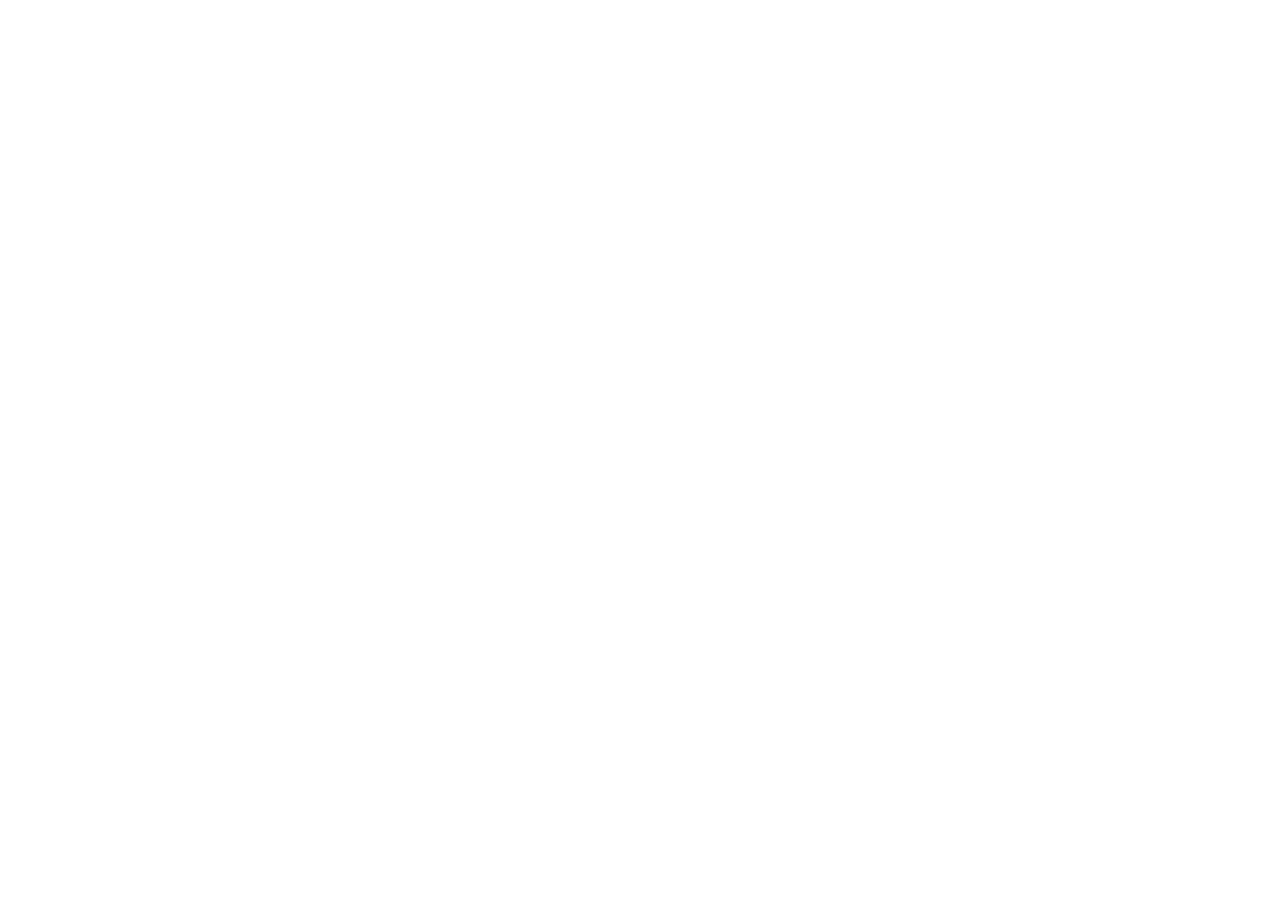
==== index.html @ 7e12feab "added html" ====
<!DOCTYPE html>
<html lang="en">
<head>
    <meta charset="UTF-8">
    <meta http-equiv="X-UA-Compatible" content="IE=edge">
    <meta name="viewport" content="width=device-width, initial-scale=1.0">
    <title>Document</title>
</head>
<body>
    
</body>
</html>
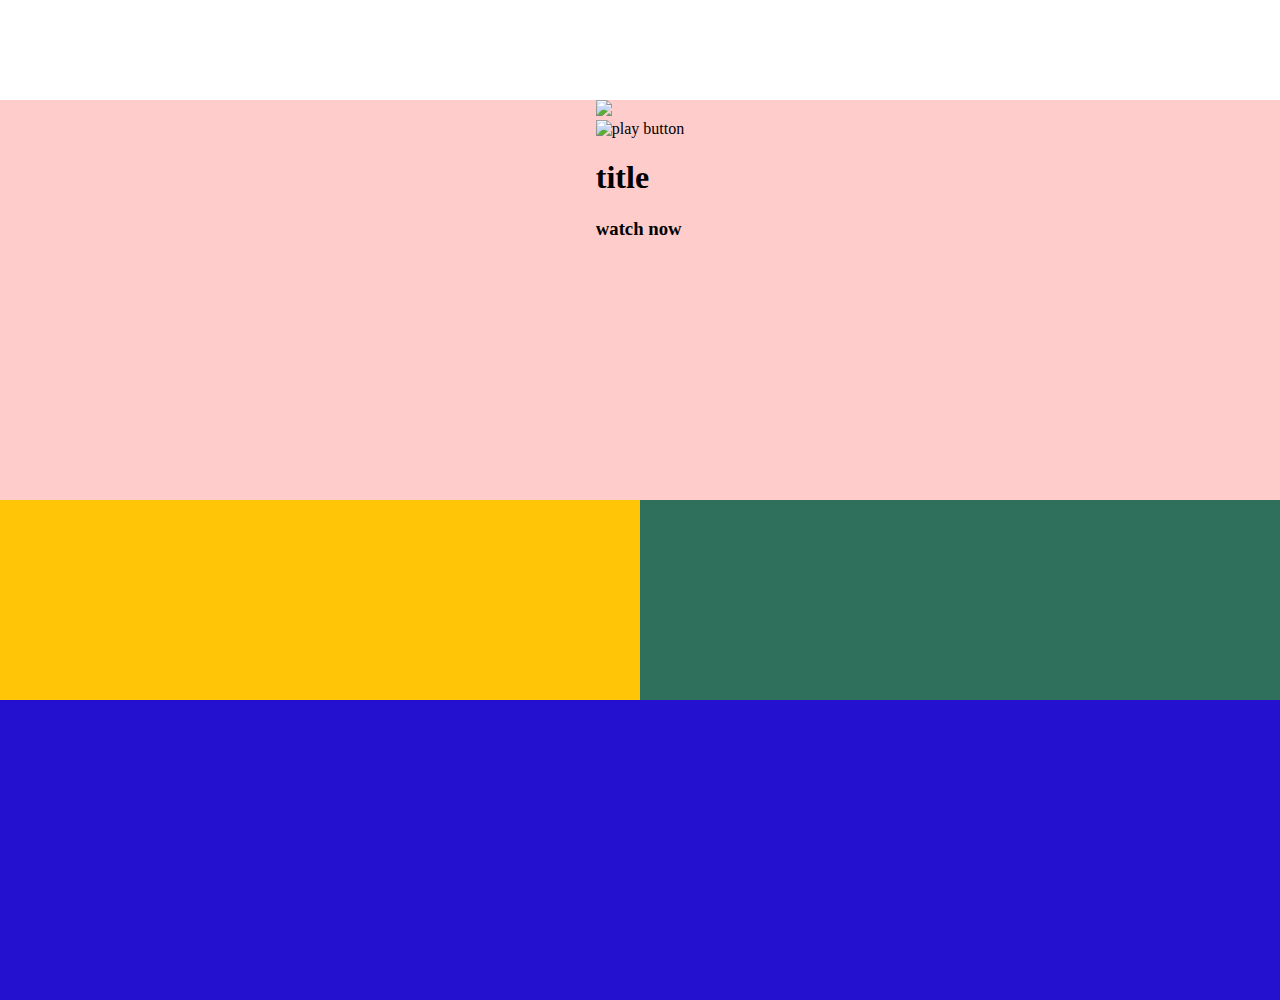
==== commit 8cc61ad7: "initial structure progress" ====
--- a/index.html
+++ b/index.html
@@ -3,10 +3,37 @@
 <head>
     <meta charset="UTF-8">
     <meta http-equiv="X-UA-Compatible" content="IE=edge">
+    <link href="Stylesheets/main.css" type="text/css" rel="stylesheet">
     <meta name="viewport" content="width=device-width, initial-scale=1.0">
     <title>Document</title>
 </head>
 <body>
-    
+    <div id="container">
+        <Header>
+            <nav></nav>
+        </Header>
+        
+        <section id="banner">
+                <div id="spinner">
+                        <img class="spinnerImage" src="https://images.unsplash.com/photo-1485498128961-422168ba5f87?ixlib=rb-1.2.1&ixid=MnwxMjA3fDB8MHxwaG90by1wYWdlfHx8fGVufDB8fHx8&auto=format&fit=crop&w=930&q=80"/>
+                        <div class="spinnerContent">
+                            <img src="" alt="play button"/>
+                            <h1>title</h1>
+                            <h3>watch now</h3>
+                        </div>     
+                </div>
+        </section>
+        <section id="a1">
+
+        </section>
+
+        <section id="a2">
+
+        </section>
+        
+        <footer>
+
+        </footer>
+    </div>
 </body>
 </html>--- a/Stylesheets/main.css
+++ b/Stylesheets/main.css
@@ -0,0 +1,54 @@
+body {
+    padding: 0;
+    margin: 0;
+    box-sizing: border-box;
+    background-color: #000;
+}
+
+#container {
+    display: grid;
+    grid-template-areas: 
+    "nav nav"
+    "banner banner"
+    "a1 a2"
+    "footer footer";
+    grid-template-columns: 50% 50%;
+    grid-template-rows: 100px 400px 200px 300px;
+    
+}
+
+header {
+    grid-area: nav;
+    background-color: #fff;
+    display: flex;
+}
+
+#banner{
+    grid-area: banner;
+    background-color: #ffcccc;
+    display: flex;
+    justify-content: center;
+}
+
+#a1 {
+    grid-area: a1;
+    background-color: #ffc506;
+    display: flex;
+}
+
+#a2 {
+    grid-area: a2;
+    background-color: rgb(46, 112, 92);
+    display: flex;
+}
+
+footer {
+    grid-area: footer;
+    background-color: rgb(36, 17, 207);
+    display: flex;
+}
+
+.spinnerImage {
+    height: 100%;
+    object-fit: fill;
+}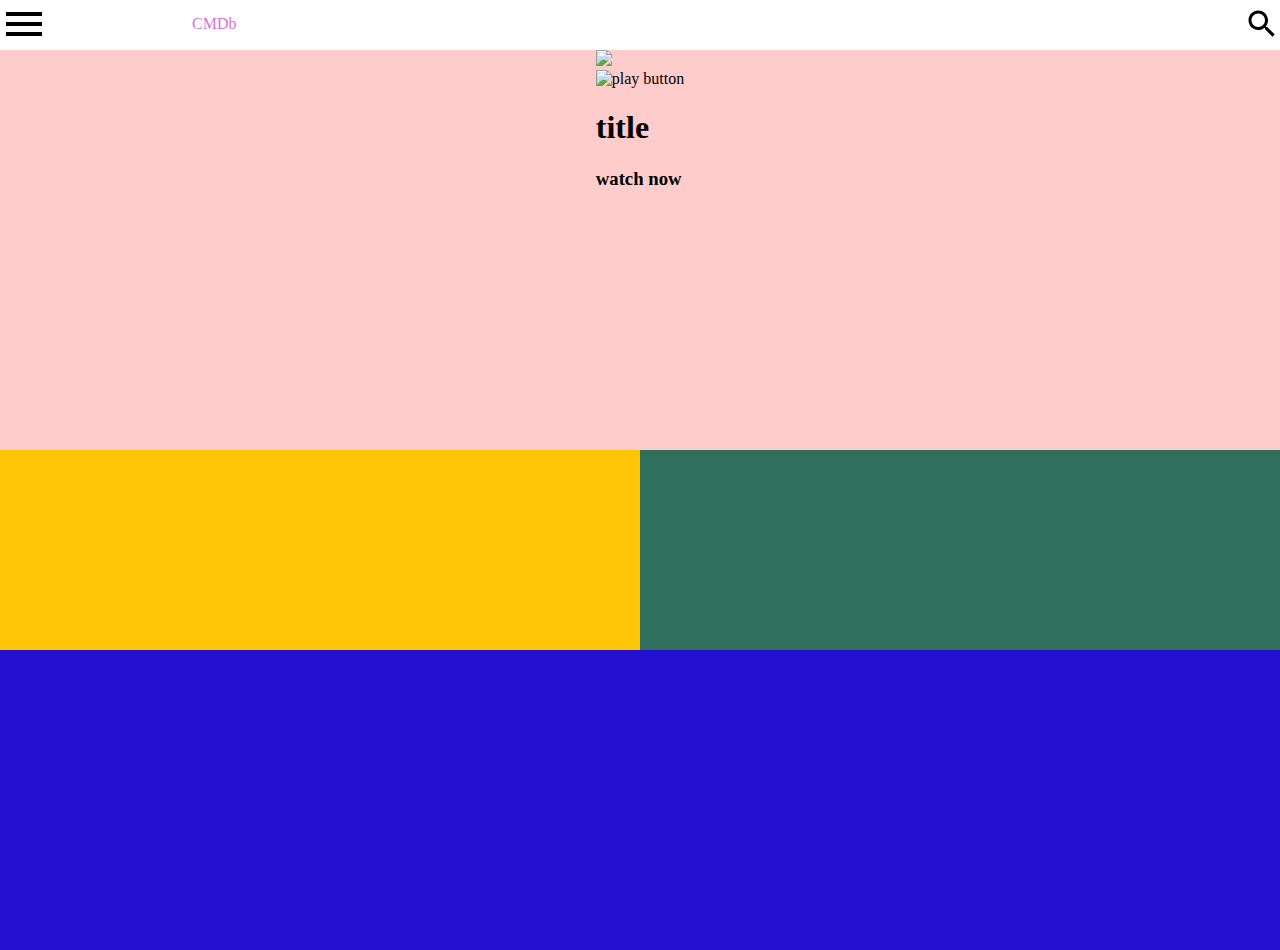
==== commit 4d5cf774: "js started" ====
--- a/index.html
+++ b/index.html
@@ -8,10 +8,25 @@
     <title>Document</title>
 </head>
 <body>
+    <Header>
+            <nav>
+                <img id="burger" src="Resources/Images/burgerClosed.svg"/>
+                <a id="logo" href="#this">CMDb</a>
+                <div id="searchContainer">
+                    <form>
+                        <input id="searchField" type="text" placeholder="Search"/>
+                    </form>
+                    <img id="search" src="Resources/Images/magnifyingGlass.svg"/>
+                </div>
+
+            <div id="burgermenu">
+                
+            </div>
+            
+            </nav>
+        </Header>
     <div id="container">
-        <Header>
-            <nav></nav>
-        </Header>
+        
         
         <section id="banner">
                 <div id="spinner">
@@ -36,4 +51,7 @@
         </footer>
     </div>
 </body>
+<script type="text/javascript" src="Scripts/main.js">
+
+</script>
 </html>--- a/Stylesheets/main.css
+++ b/Stylesheets/main.css
@@ -8,19 +8,29 @@
 #container {
     display: grid;
     grid-template-areas: 
-    "nav nav"
     "banner banner"
     "a1 a2"
     "footer footer";
     grid-template-columns: 50% 50%;
-    grid-template-rows: 100px 400px 200px 300px;
+    grid-template-rows: 400px 200px 300px;
     
 }
 
 header {
     grid-area: nav;
     background-color: #fff;
-    display: flex;
+    height: 50px;
+    transition: height 0.3s ease-in-out;
+}
+
+nav{
+    display: grid;
+    
+    align-items: center;
+    grid-template-areas: 
+    "burger logotype search";
+    grid-template-columns: 15% 25% 60%;
+    z-index: 20;
 }
 
 #banner{
@@ -49,6 +59,62 @@
 }
 
 .spinnerImage {
+    height: auto;
+    max-width: 100%;
+    object-fit: fill;
+}
+
+#logo{
+    text-decoration: none;
+    color: orchid;
+    grid-area: logotype;
+}
+
+#burger{
+    min-width: 48px;
+    grid-area: burger;
+}
+
+#searchContainer{
+    grid-area: search;
+    display: flex;
+    justify-content: right;
+}
+#searchContainerExpanded{
+    display: flex;
+    height: 50px;
+    background-color: bisque;
+    grid-area: burger;
+    grid-column: 1 / span 3;
+    justify-content: right;
+    width: 100%;
+}
+#searchContainerExpanded form{
+    display: block;
+    width: 100%;
+}
+#searchContainerExpanded form input{
+    display: block;
     height: 100%;
-    object-fit: fill;
-}+    background-color: transparent;
+    font-size: 25px;
+    border: none;
+    margin: 0;
+    width: 80%;
+}
+
+#searchContainer form{
+    display: none;
+}
+#searchContainer img{
+    min-width: 36px;
+}
+
+#burgermenu{
+    position: absolute;
+    top: -300px;
+    height: 300px;
+    width: 100%;
+    background-color: bisque;
+    z-index: 10;
+}
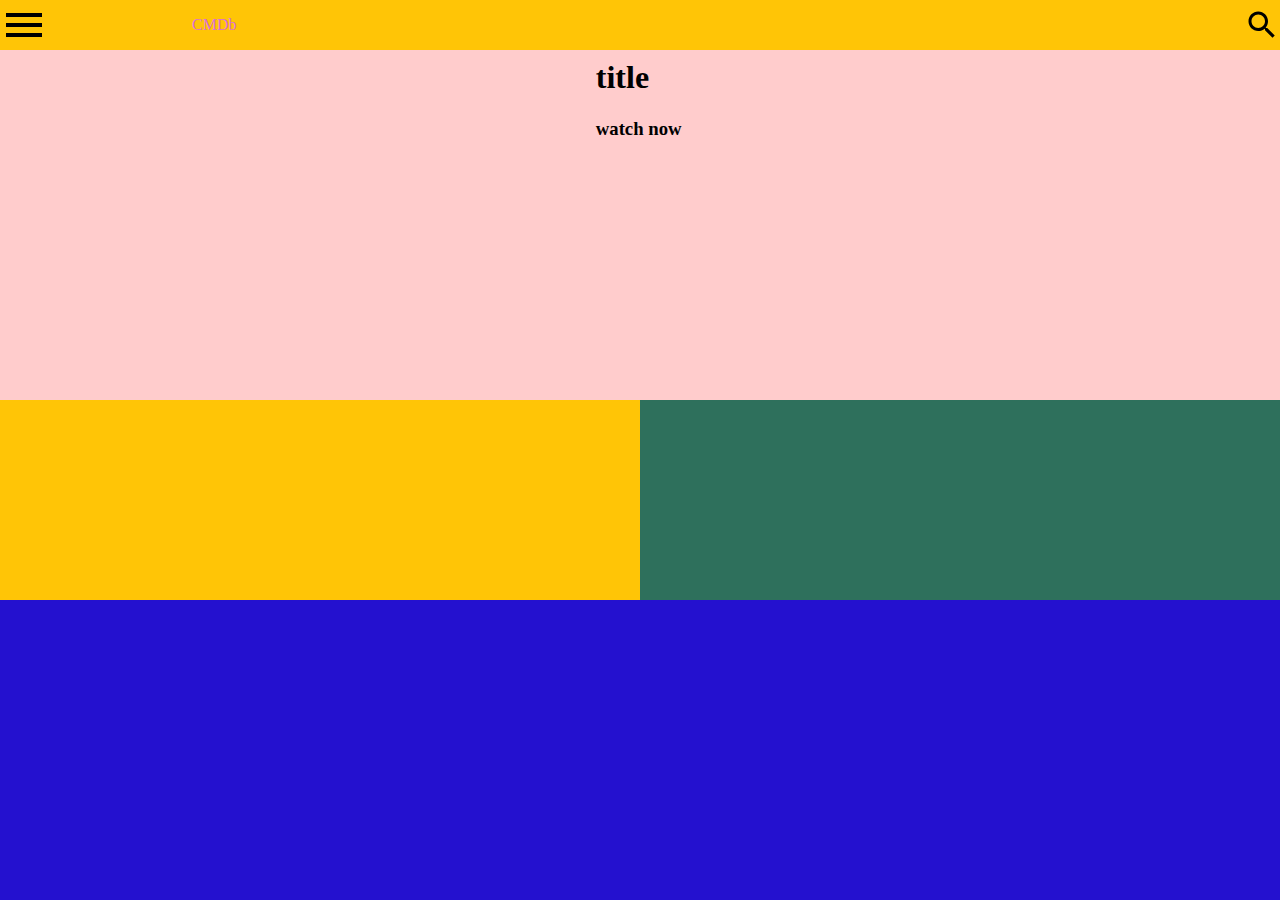
==== commit 17f4471f: "Burger menu improvements" ====
--- a/index.html
+++ b/index.html
@@ -18,12 +18,20 @@
                     </form>
                     <img id="search" src="Resources/Images/magnifyingGlass.svg"/>
                 </div>
-
+            </nav>
             <div id="burgermenu">
-                
+                <ul>
+                    <li>
+                        <a class="navlink" href="#">Hi</a>
+                    </li>
+                    <li>
+                        <a class="navlink" href="#">Helllo</a>
+                    </li>
+                    <li>
+                        <a class="navlink" href="#">Henlo</a>
+                    </li>
+                </ul>
             </div>
-            
-            </nav>
         </Header>
     <div id="container">
         
--- a/Stylesheets/main.css
+++ b/Stylesheets/main.css
@@ -17,20 +17,22 @@
 }
 
 header {
+    position: absolute;
+    width: 100%;
     grid-area: nav;
     background-color: #fff;
     height: 50px;
-    transition: height 0.3s ease-in-out;
+    z-index: 5;
 }
 
 nav{
     display: grid;
-    
+    height: 100%;
     align-items: center;
     grid-template-areas: 
     "burger logotype search";
     grid-template-columns: 15% 25% 60%;
-    z-index: 20;
+    background-color: #ffc506;
 }
 
 #banner{
@@ -112,9 +114,29 @@
 
 #burgermenu{
     position: absolute;
-    top: -300px;
-    height: 300px;
+    top: -50px;
+    height: 100px;
     width: 100%;
-    background-color: bisque;
-    z-index: 10;
+    background-color: black;
+    transition: top 0.3s ease-in-out;
+    z-index: -1;
 }
+
+#burgermenu ul {
+    display: flex;
+    flex-direction: column;
+    height: 100%;
+    list-style: none;
+    justify-content: space-evenly;
+    padding: 0;
+    margin: 0 10px;
+}
+
+.navlink {
+    padding-top: 10px;
+    font-size: 20px;
+    font-weight: bold;
+    text-decoration: none;
+    color: #fff;
+    
+}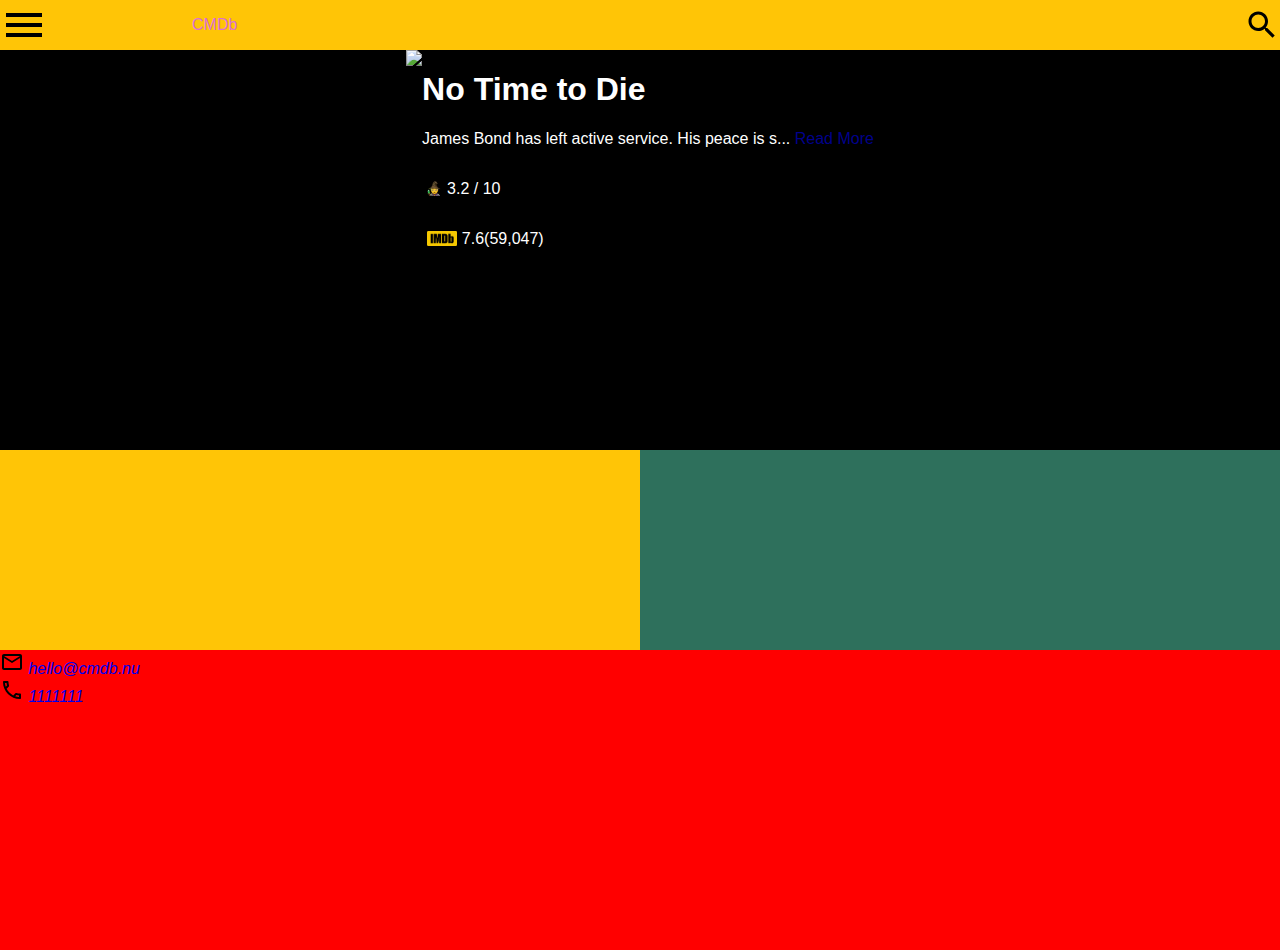
==== commit 38554adf: "progress" ====
--- a/index.html
+++ b/index.html
@@ -37,14 +37,25 @@
         
         
         <section id="banner">
-                <div id="spinner">
-                        <img class="spinnerImage" src="https://images.unsplash.com/photo-1485498128961-422168ba5f87?ixlib=rb-1.2.1&ixid=MnwxMjA3fDB8MHxwaG90by1wYWdlfHx8fGVufDB8fHx8&auto=format&fit=crop&w=930&q=80"/>
+                        <img id="spinnerImage" src="https://images.unsplash.com/photo-1485498128961-422168ba5f87?ixlib=rb-1.2.1&ixid=MnwxMjA3fDB8MHxwaG90by1wYWdlfHx8fGVufDB8fHx8&auto=format&fit=crop&w=930&q=80"/>
                         <div class="spinnerContent">
-                            <img src="" alt="play button"/>
-                            <h1>title</h1>
-                            <h3>watch now</h3>
+                            <h1 id="title">title</h1>
+                            <p id="plot">
+                                <a id="expandPlot" href="#">Read More</a>
+                            </p>
+                            <div id="ratings">
+                                <div class="ratingContainer">
+                                    <img src="Resources/Images/cmdblogo.png"> 
+                                    <p id="CMDbRating"></p>
+                                </div>
+                                <div class="ratingContainer">
+                                    <img src="Resources/Images/imdblogo.png"> 
+                                    <p id="IMDbRating"></p>
+                                </div>
+                                
+                            </div>
+                            
                         </div>     
-                </div>
         </section>
         <section id="a1">
 
@@ -55,7 +66,10 @@
         </section>
         
         <footer>
-
+            <address>
+                <img src="Resources/Images/email.svg"> <a href="mailto: hello@cmdb.nu">hello@cmdb.nu</a></br>
+                <img src="Resources/Images/phone.svg"> <a href="tel: 1111111">1111111</a>
+            </address>
         </footer>
     </div>
 </body>
--- a/Stylesheets/main.css
+++ b/Stylesheets/main.css
@@ -3,6 +3,7 @@
     margin: 0;
     box-sizing: border-box;
     background-color: #000;
+    font-family: Arial, Helvetica, sans-serif;
 }
 
 #container {
@@ -17,7 +18,6 @@
 }
 
 header {
-    position: absolute;
     width: 100%;
     grid-area: nav;
     background-color: #fff;
@@ -40,12 +40,37 @@
     background-color: #ffcccc;
     display: flex;
     justify-content: center;
+    background: linear-gradient(transparent, black) ;
+    color: white;
+    max-width: 100%;
+}
+
+#ratings img{
+    width: auto;
+    max-height: 15px;
+    margin: 0px 5px;
+}
+
+.ratingContainer{
+    display: flex;
+    flex-wrap: wrap;
+    align-items: center;
+}
+
+
+#banner a{
+    text-decoration: none;
+    color: darkblue;
 }
 
 #a1 {
     grid-area: a1;
     background-color: #ffc506;
     display: flex;
+}
+
+input:focus{
+    outline:none;
 }
 
 #a2 {
@@ -56,15 +81,20 @@
 
 footer {
     grid-area: footer;
-    background-color: rgb(36, 17, 207);
+    background-color: red;
     display: flex;
 }
 
-.spinnerImage {
-    height: auto;
-    max-width: 100%;
-    object-fit: fill;
+footer a{
+    text-decoration: none;
 }
+
+#spinnerImage {
+    max-height: 250px;
+    width: auto;
+    z-index: -2;
+}
+
 
 #logo{
     text-decoration: none;
@@ -74,6 +104,7 @@
 
 #burger{
     min-width: 48px;
+    height: auto;
     grid-area: burger;
 }
 
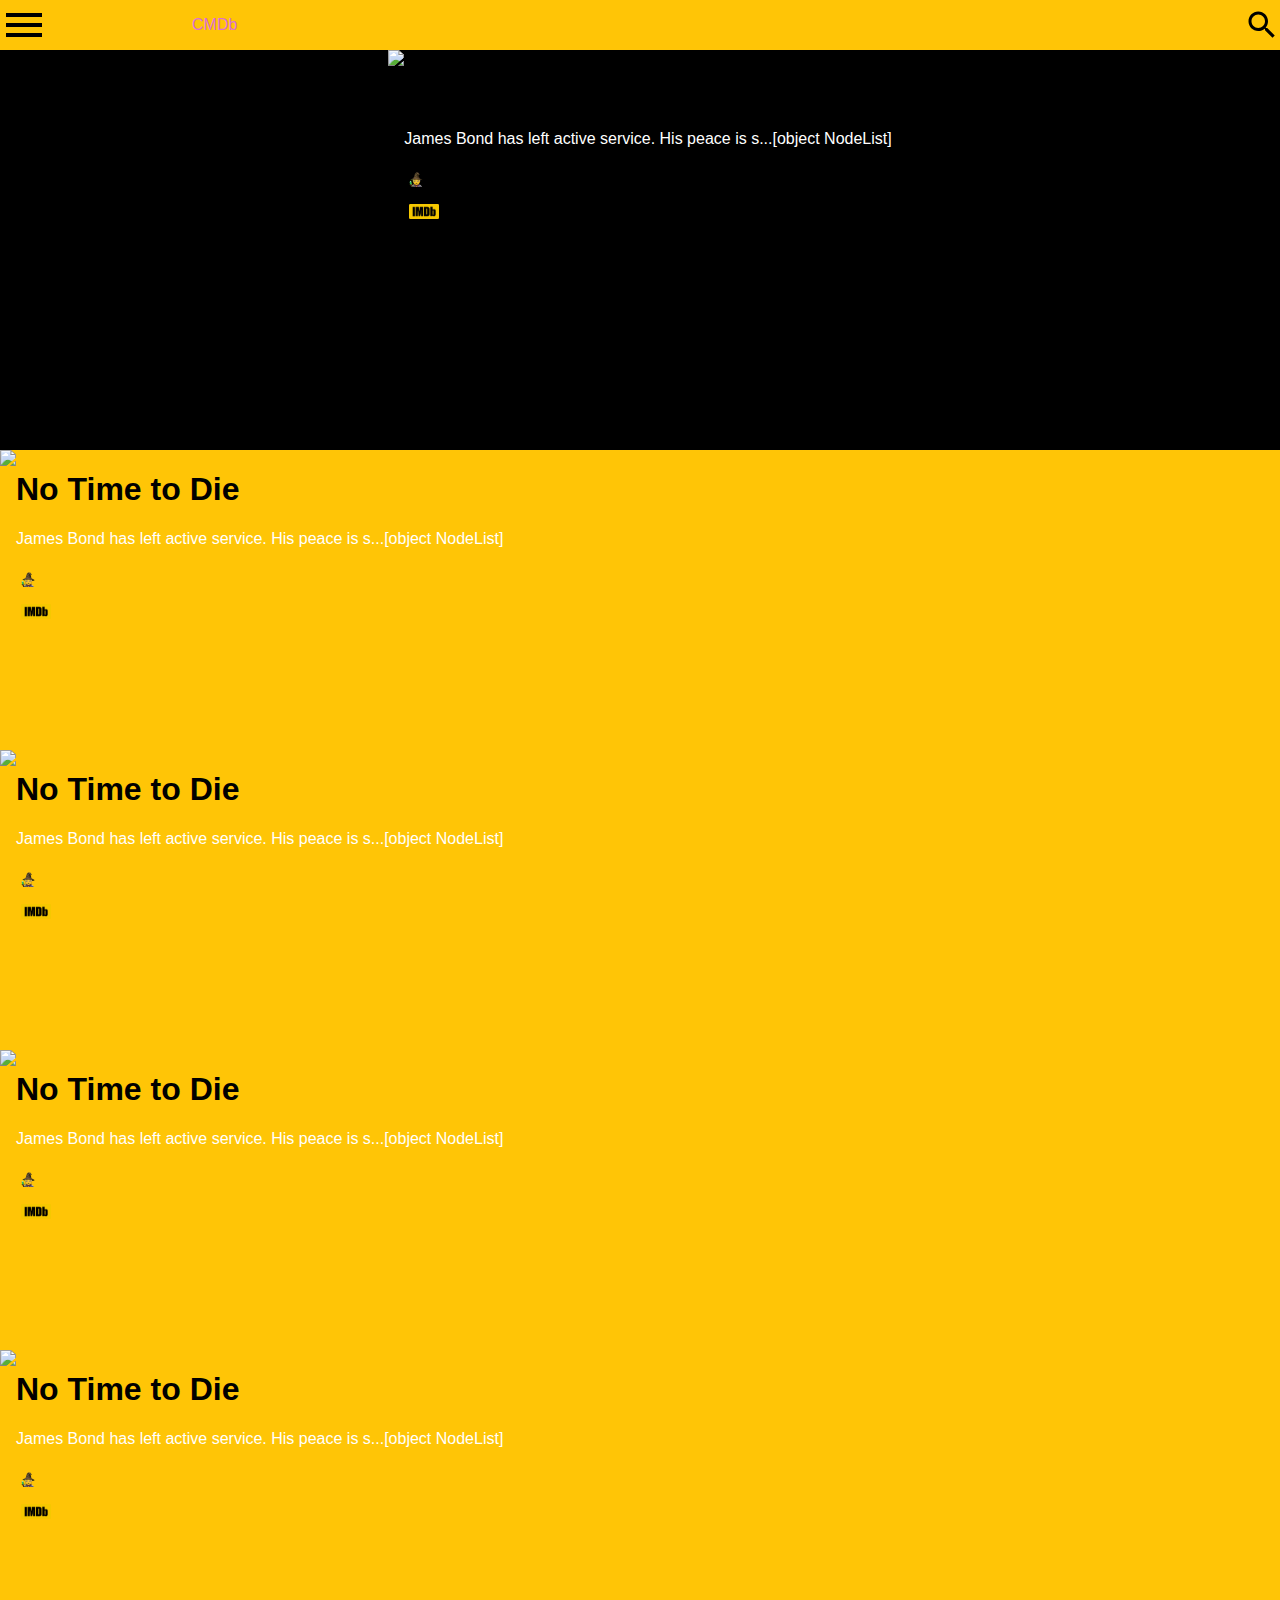
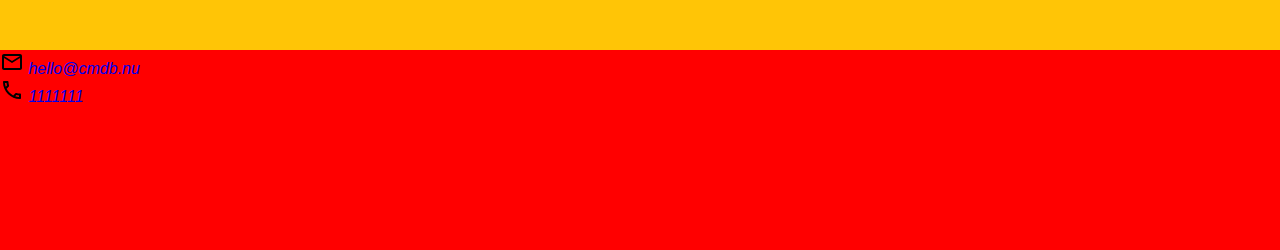
==== commit 80c09f7d: "dynamically importing content in progress" ====
--- a/index.html
+++ b/index.html
@@ -37,13 +37,13 @@
         
         
         <section id="banner">
-                        <img id="spinnerImage" src="https://images.unsplash.com/photo-1485498128961-422168ba5f87?ixlib=rb-1.2.1&ixid=MnwxMjA3fDB8MHxwaG90by1wYWdlfHx8fGVufDB8fHx8&auto=format&fit=crop&w=930&q=80"/>
+                        <img class="spinnerImage" src="https://images.unsplash.com/photo-1485498128961-422168ba5f87?ixlib=rb-1.2.1&ixid=MnwxMjA3fDB8MHxwaG90by1wYWdlfHx8fGVufDB8fHx8&auto=format&fit=crop&w=930&q=80"/>
                         <div class="spinnerContent">
-                            <h1 id="title">title</h1>
-                            <p id="plot">
+                            <h1 class="title">title</h1>
+                            <p class="plot">
                                 <a id="expandPlot" href="#">Read More</a>
                             </p>
-                            <div id="ratings">
+                            <div class="ratings">
                                 <div class="ratingContainer">
                                     <img src="Resources/Images/cmdblogo.png"> 
                                     <p id="CMDbRating"></p>
@@ -58,11 +58,19 @@
                         </div>     
         </section>
         <section id="a1">
+            <div class="carouselItem">
+                
 
-        </section>
-
-        <section id="a2">
-
+            </div>
+            <div class="carouselItem">
+                
+            </div>
+            <div class="carouselItem">
+               
+            </div>
+            <div class="carouselItem">
+                
+            </div>
         </section>
         
         <footer>
--- a/Stylesheets/main.css
+++ b/Stylesheets/main.css
@@ -4,17 +4,17 @@
     box-sizing: border-box;
     background-color: #000;
     font-family: Arial, Helvetica, sans-serif;
+    
 }
 
 #container {
     display: grid;
     grid-template-areas: 
-    "banner banner"
-    "a1 a2"
-    "footer footer";
-    grid-template-columns: 50% 50%;
-    grid-template-rows: 400px 200px 300px;
-    
+    "banner"
+    "a1"
+    "footer";
+    grid-template-rows: 400px 1fr 200px;
+    overflow-x:hidden;
 }
 
 header {
@@ -41,11 +41,12 @@
     display: flex;
     justify-content: center;
     background: linear-gradient(transparent, black) ;
-    color: white;
+    width: 100vw;
     max-width: 100%;
+    z-index: 2;
 }
 
-#ratings img{
+.ratings img{
     width: auto;
     max-height: 15px;
     margin: 0px 5px;
@@ -67,17 +68,24 @@
     grid-area: a1;
     background-color: #ffc506;
     display: flex;
+    flex-direction: column;
+    justify-content: space-between;
 }
+
+.carouselItem {
+    width: 100vw;
+    height: 300px;
+}
+
+#c {
+    display: flex;
+}
+
 
 input:focus{
     outline:none;
 }
 
-#a2 {
-    grid-area: a2;
-    background-color: rgb(46, 112, 92);
-    display: flex;
-}
 
 footer {
     grid-area: footer;
@@ -89,12 +97,15 @@
     text-decoration: none;
 }
 
-#spinnerImage {
+.spinnerImage {
     max-height: 250px;
     width: auto;
-    z-index: -2;
+    z-index: 1;
 }
 
+.spinnerContent p {
+    color: #fff;
+}
 
 #logo{
     text-decoration: none;
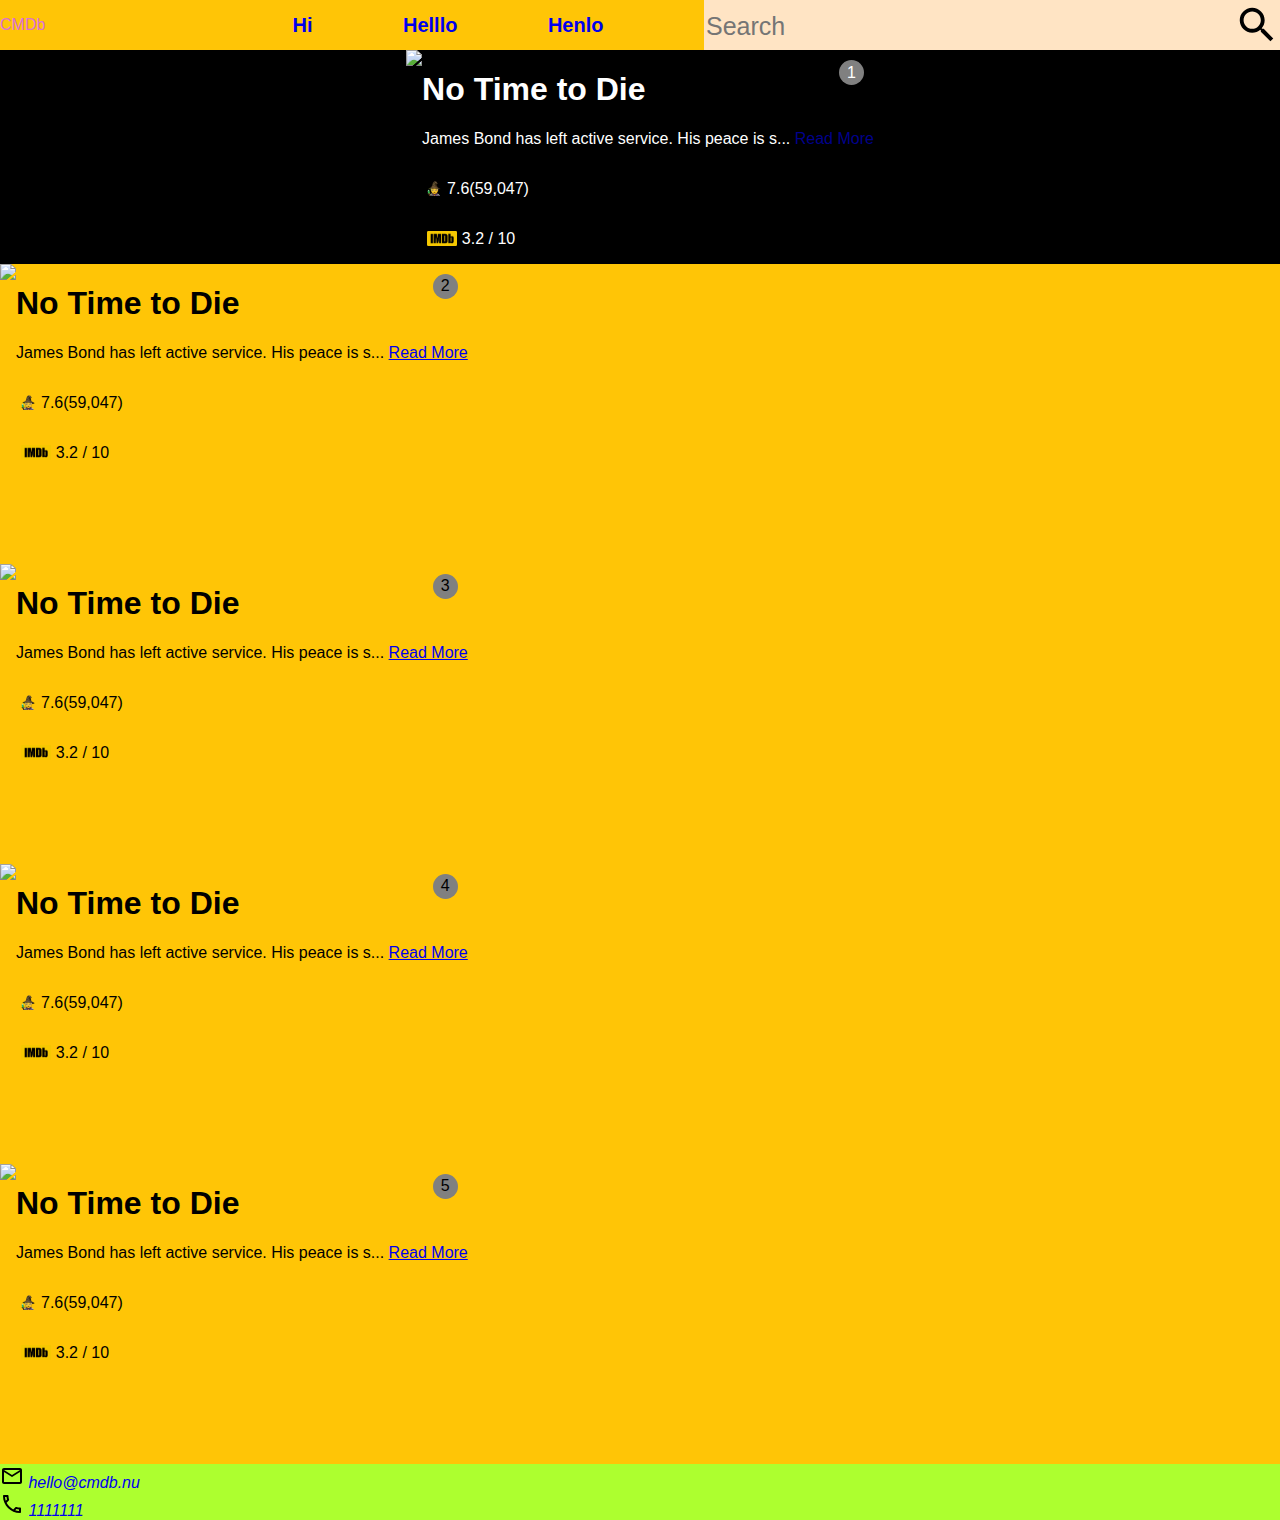
==== commit bdf88211: "progress" ====
--- a/index.html
+++ b/index.html
@@ -18,8 +18,7 @@
                     </form>
                     <img id="search" src="Resources/Images/magnifyingGlass.svg"/>
                 </div>
-            </nav>
-            <div id="burgermenu">
+                <div id="burgermenu">
                 <ul>
                     <li>
                         <a class="navlink" href="#">Hi</a>
@@ -31,30 +30,44 @@
                         <a class="navlink" href="#">Henlo</a>
                     </li>
                 </ul>
+                
             </div>
+            <div id="navlinks">
+                    <ul>
+                        <li>
+                            <a class="navlink" href="#">Hi</a>
+                        </li>
+                        <li>
+                            <a class="navlink" href="#">Helllo</a>
+                        </li>
+                        <li>
+                            <a class="navlink" href="#">Henlo</a>
+                        </li>
+                    </ul>
+                    </div>
+            </nav>
+            
         </Header>
     <div id="container">
-        
-        
         <section id="banner">
                         <img class="spinnerImage" src="https://images.unsplash.com/photo-1485498128961-422168ba5f87?ixlib=rb-1.2.1&ixid=MnwxMjA3fDB8MHxwaG90by1wYWdlfHx8fGVufDB8fHx8&auto=format&fit=crop&w=930&q=80"/>
                         <div class="spinnerContent">
                             <h1 class="title">title</h1>
                             <p class="plot">
-                                <a id="expandPlot" href="#">Read More</a>
+                                <a class="expandPlot" href="#">Read More</a>
                             </p>
                             <div class="ratings">
                                 <div class="ratingContainer">
                                     <img src="Resources/Images/cmdblogo.png"> 
-                                    <p id="CMDbRating"></p>
+                                    <p class="CMDbRating"></p>
                                 </div>
                                 <div class="ratingContainer">
                                     <img src="Resources/Images/imdblogo.png"> 
-                                    <p id="IMDbRating"></p>
+                                    <p class="IMDbRating"></p>
                                 </div>
                                 
                             </div>
-                            
+                            <div class="rank"></div>
                         </div>     
         </section>
         <section id="a1">
@@ -73,13 +86,14 @@
             </div>
         </section>
         
-        <footer>
-            <address>
-                <img src="Resources/Images/email.svg"> <a href="mailto: hello@cmdb.nu">hello@cmdb.nu</a></br>
-                <img src="Resources/Images/phone.svg"> <a href="tel: 1111111">1111111</a>
-            </address>
-        </footer>
+        
     </div>
+    <footer>
+        <address>
+            <img src="Resources/Images/email.svg"> <a href="mailto: hello@cmdb.nu">hello@cmdb.nu</a></br>
+            <img src="Resources/Images/phone.svg"> <a href="tel: 1111111">1111111</a>
+        </address>
+    </footer>
 </body>
 <script type="text/javascript" src="Scripts/main.js">
 
--- a/Stylesheets/main.css
+++ b/Stylesheets/main.css
@@ -8,18 +8,15 @@
 }
 
 #container {
-    display: grid;
-    grid-template-areas: 
-    "banner"
-    "a1"
-    "footer";
-    grid-template-rows: 400px 1fr 200px;
+    display: flex;
+    flex-direction: column;
+    place-items: center;
     overflow-x:hidden;
 }
 
 header {
     width: 100%;
-    grid-area: nav;
+    position: relative;
     background-color: #fff;
     height: 50px;
     z-index: 5;
@@ -36,14 +33,28 @@
 }
 
 #banner{
-    grid-area: banner;
     background-color: #ffcccc;
+    color: white;
     display: flex;
     justify-content: center;
     background: linear-gradient(transparent, black) ;
     width: 100vw;
-    max-width: 100%;
+    max-width: 60%;
     z-index: 2;
+}
+
+.rank{
+    position: absolute;
+    top: 10px;
+    right: 10px;
+    background-color: gray;
+    height: 25px;
+    width: 25px;
+    text-align: center;
+    border-radius: 50%;
+    display: flex;
+    justify-content: center;
+    flex-direction: column;
 }
 
 .ratings img{
@@ -65,8 +76,8 @@
 }
 
 #a1 {
-    grid-area: a1;
     background-color: #ffc506;
+    color: black;
     display: flex;
     flex-direction: column;
     justify-content: space-between;
@@ -88,7 +99,6 @@
 
 
 footer {
-    grid-area: footer;
     background-color: red;
     display: flex;
 }
@@ -103,8 +113,8 @@
     z-index: 1;
 }
 
-.spinnerContent p {
-    color: #fff;
+.spinnerContent{
+    position: relative;
 }
 
 #logo{
@@ -179,6 +189,77 @@
     font-size: 20px;
     font-weight: bold;
     text-decoration: none;
-    color: #fff;
-    
+}
+
+#navlinks{
+    display:none;
+
+}
+
+@media (min-width: 600px){
+    footer{
+        background-color: green;
+    }
+}
+
+@media screen and (min-width: 1000px){
+    footer{
+        background-color: greenyellow;
+    }
+    #burgermenu{
+        display:none
+    }
+
+    #burger{
+        display: none;
+    }
+
+    nav{
+        grid-template-areas: 
+        "logotype navlinks search";
+        grid-template-columns: 15% 40% 45%;
+    }
+
+    #navlinks{
+        display:inline;
+        grid-area: navlinks;
+    }
+
+    #navlinks ul{
+        display: flex;
+    height: 100%;
+    list-style: none;
+    justify-content: space-evenly;
+    padding: 0;
+    margin: 0 10px;
+        flex-direction: row;
+        align-items: center;
+        justify-content: space-evenly;
+    }
+
+    #searchContainer{
+        display: flex;
+        height: 50px;
+        background-color: bisque;
+        justify-content: right;
+        width: 100%;
+    }
+    #searchContainer form{
+        display: inline;
+    }
+
+    #searchContainer form{
+        display: block;
+        width: 100%;
+    }
+
+    #searchContainer form input{
+        display: block;
+        height: 100%;
+        background-color: transparent;
+        font-size: 25px;
+        border: none;
+        margin: 0;
+        width: 80%;
+    }
 }